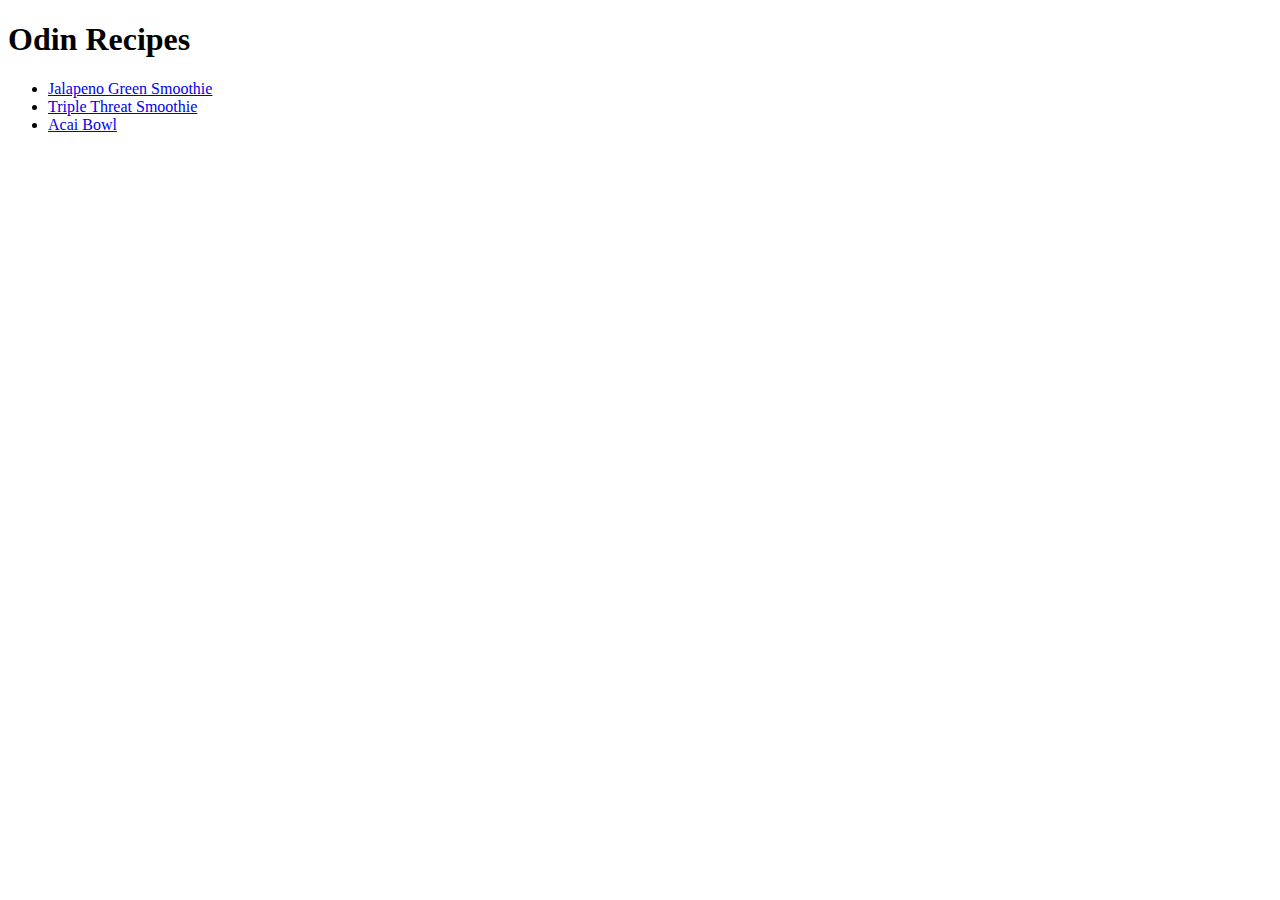
==== index.html @ 372ccd95 "Update index page" ====
<!DOCTYPE html>
<html lang="en">
    <head>
        <meta charset="UTF-8">
        <title>Odin Recipes</title>
    </head>

    <body>
        <h1>Odin Recipes</h1>
        <ul>
            <li><a href="./recipes/jalapeno-green-smoothie.html">Jalapeno Green Smoothie</a></li>
            <li><a href="./recipes/triple-threat-smoothie.html">Triple Threat Smoothie</a></li>
            <li><a href="./recipes/acai-bowl.html">Acai Bowl</a></li>
        </ul>
        

    </body>
</html>
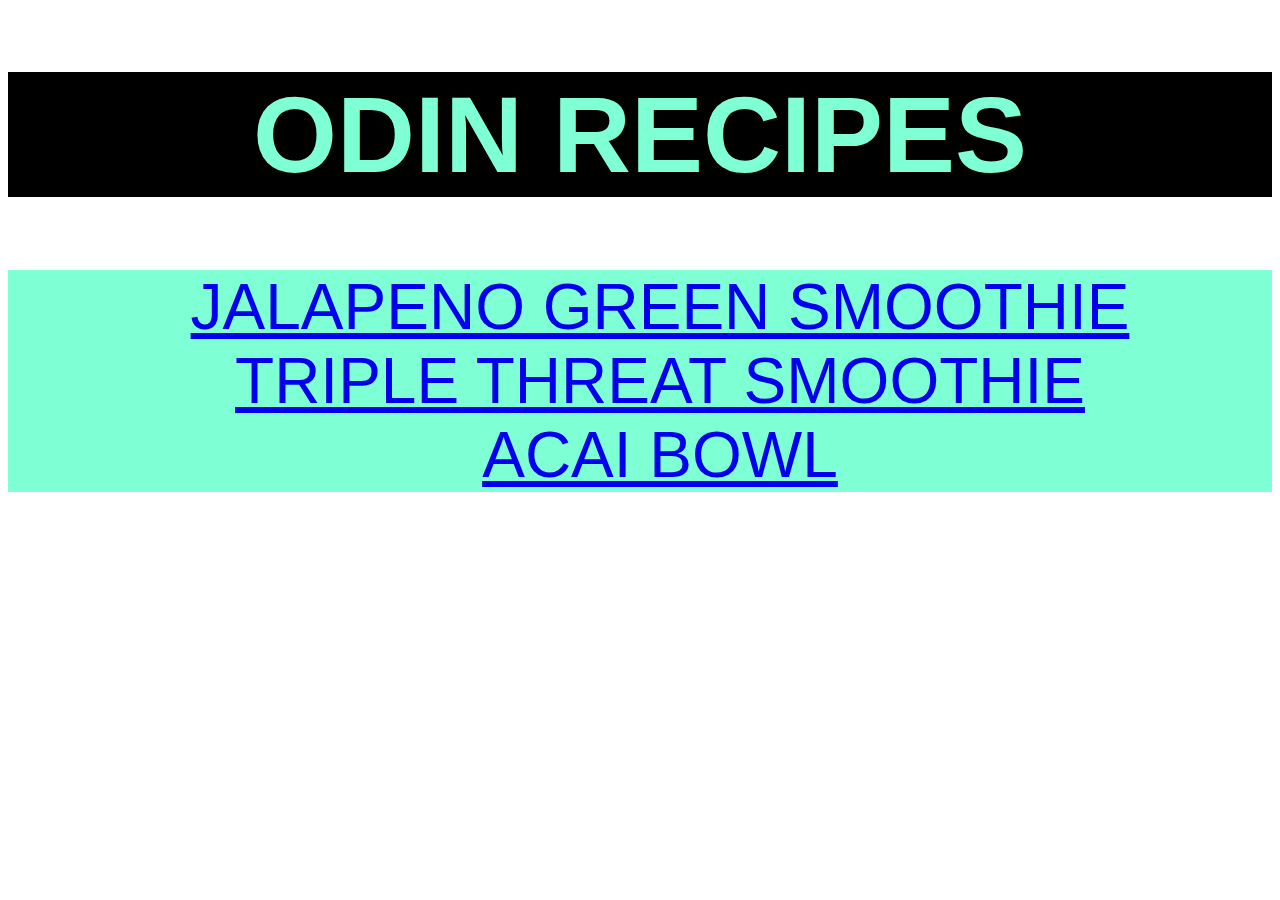
==== commit 36f8795f: "Add CSS style" ====
--- a/index.html
+++ b/index.html
@@ -2,17 +2,18 @@
 <html lang="en">
     <head>
         <meta charset="UTF-8">
+        <link rel="stylesheet" href="style.css">
         <title>Odin Recipes</title>
     </head>
 
+
     <body>
-        <h1>Odin Recipes</h1>
-        <ul>
+        <h1 class="title">Odin Recipes</h1>
+        <ul class="list-items">
             <li><a href="./recipes/jalapeno-green-smoothie.html">Jalapeno Green Smoothie</a></li>
             <li><a href="./recipes/triple-threat-smoothie.html">Triple Threat Smoothie</a></li>
             <li><a href="./recipes/acai-bowl.html">Acai Bowl</a></li>
         </ul>
-        
 
     </body>
 </html>--- a/style.css
+++ b/style.css
@@ -0,0 +1,18 @@
+.title {
+    background-color: black;
+    color: aquamarine;
+    font-size: 108px;
+    text-align: center;
+    font-weight: bolder;
+    font-family: Arial, Helvetica, sans-serif;
+    text-transform: uppercase;
+}
+.list-items {
+    text-align: center;
+    list-style: none;
+    background-color: aquamarine;
+    color: black;
+    font-size: 64px;
+    font-family: Arial, Helvetica, sans-serif;
+    text-transform: uppercase;
+}